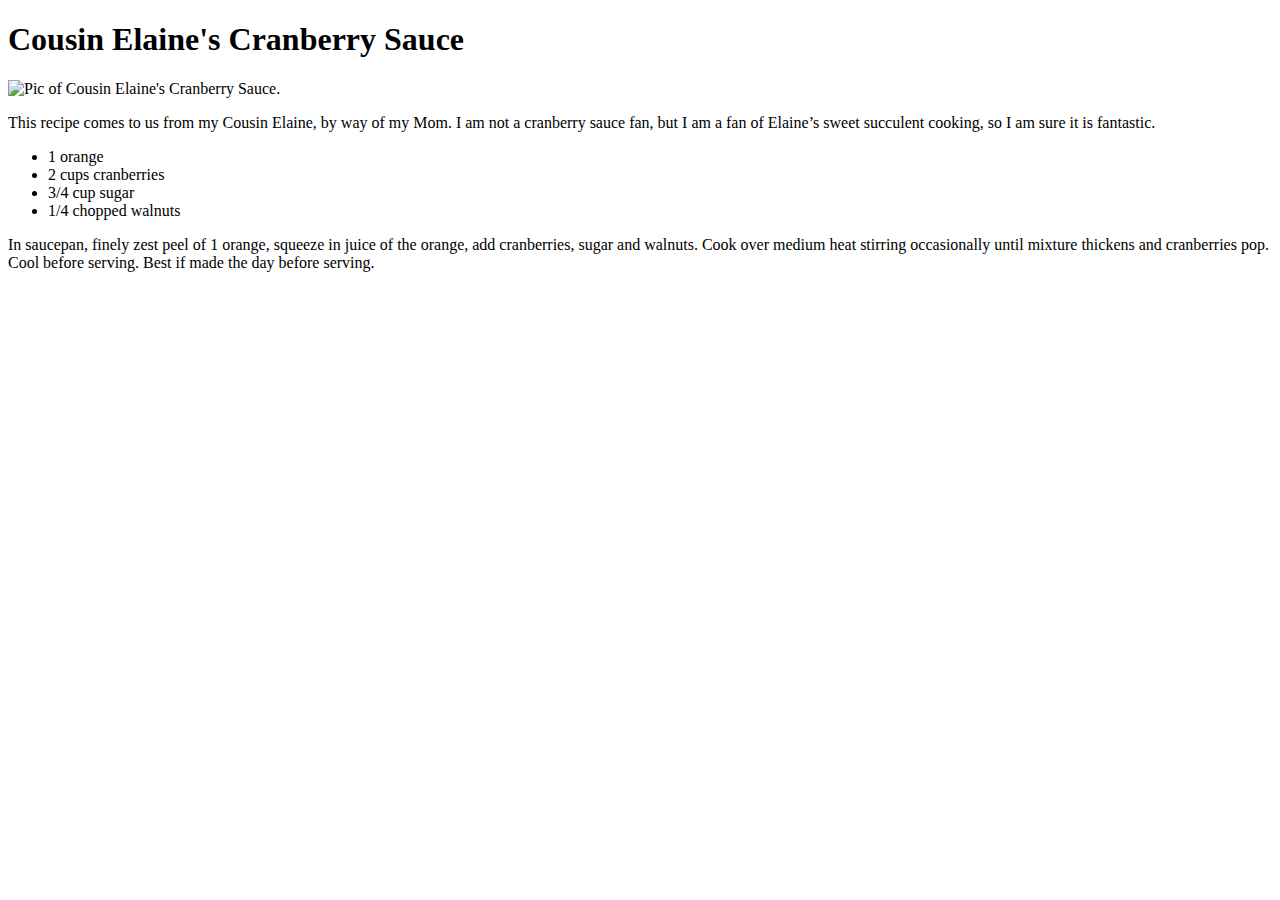
==== recipes/cranberry-sauce.html @ b6747618 "Getting Started" ====
<!DOCTYPE html>
<html lang="en">
<head>
    <meta charset="UTF-8">
    <meta name="viewport" content="width=device-width, initial-scale=1.0">
    <title>Document</title>
</head>
<body>
    <h1>Cousin Elaine's Cranberry Sauce</h1>
    <img src="https://redneckrecipes.files.wordpress.com/2022/11/cranberry_sauce.jpg?w=450" alt="Pic of Cousin Elaine's Cranberry Sauce.">
    <p>
        This recipe comes to us from my Cousin Elaine, by way of my Mom. I am not a cranberry sauce fan, but I am a fan of Elaine’s sweet succulent cooking, so I am sure it is fantastic.
    </p>
    <ul>
        <li>1 orange</li>
        <li>2 cups cranberries</li>
        <li>3/4 cup sugar</li>
        <li>1/4 chopped walnuts</li>
    </ul>

    <p>In saucepan, finely zest peel of 1 orange, squeeze in juice of the orange, add cranberries, sugar and walnuts. Cook over medium heat stirring occasionally until mixture thickens and cranberries pop. Cool before serving. Best if made the day before serving.</p>

</body>
</html>
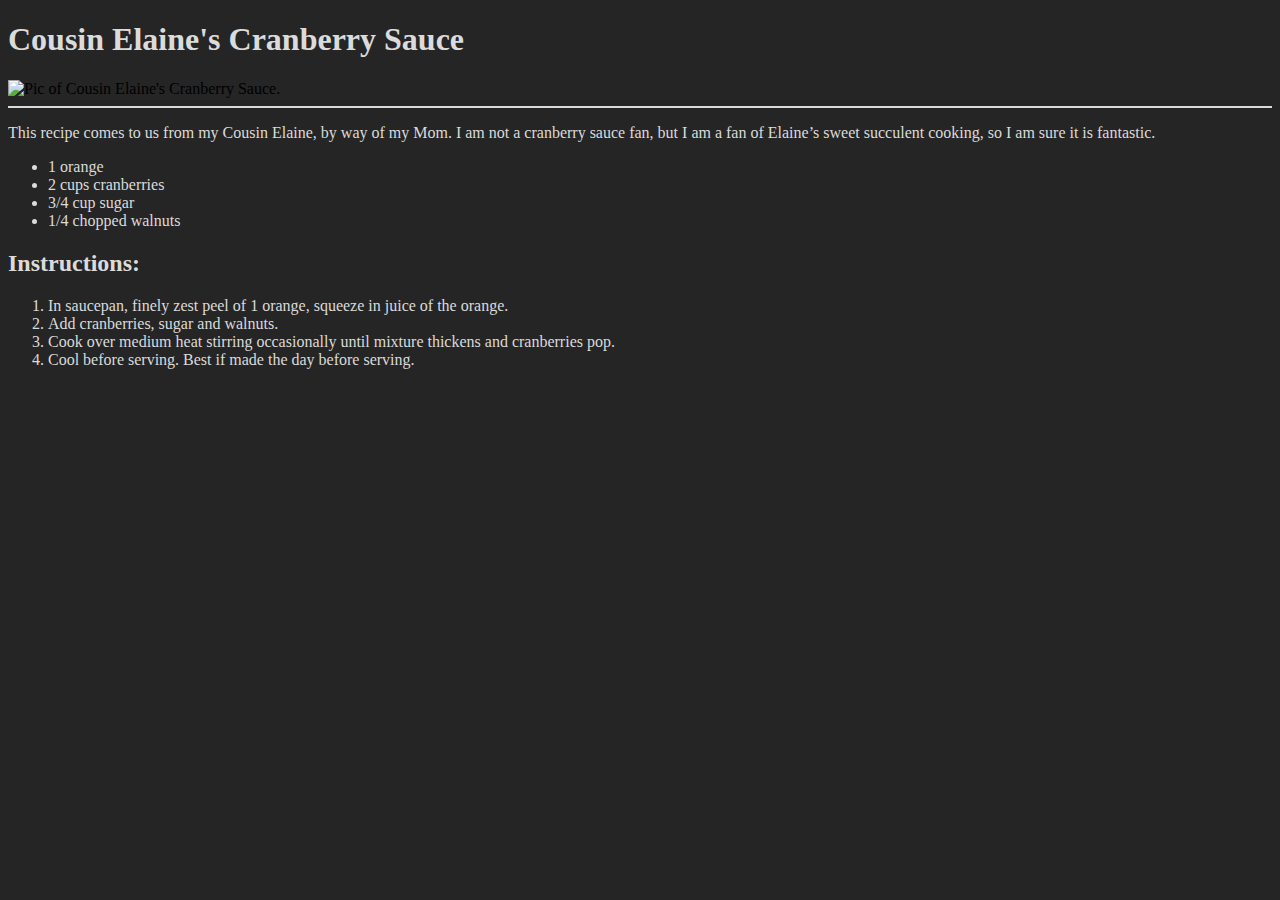
==== commit 13936131: "Finished Lesson 1" ====
--- a/recipes/cranberry-sauce.html
+++ b/recipes/cranberry-sauce.html
@@ -3,22 +3,30 @@
 <head>
     <meta charset="UTF-8">
     <meta name="viewport" content="width=device-width, initial-scale=1.0">
+    <link rel="stylesheet" href="/style.css">
     <title>Document</title>
 </head>
 <body>
     <h1>Cousin Elaine's Cranberry Sauce</h1>
     <img src="https://redneckrecipes.files.wordpress.com/2022/11/cranberry_sauce.jpg?w=450" alt="Pic of Cousin Elaine's Cranberry Sauce.">
-    <p>
-        This recipe comes to us from my Cousin Elaine, by way of my Mom. I am not a cranberry sauce fan, but I am a fan of Elaine’s sweet succulent cooking, so I am sure it is fantastic.
-    </p>
+    <hr>
+    <p>This recipe comes to us from my Cousin Elaine, by way of my Mom. I am not a cranberry sauce fan, but I am a fan of Elaine’s sweet succulent cooking, so I am sure it is fantastic.</p>
     <ul>
         <li>1 orange</li>
         <li>2 cups cranberries</li>
         <li>3/4 cup sugar</li>
         <li>1/4 chopped walnuts</li>
     </ul>
-
-    <p>In saucepan, finely zest peel of 1 orange, squeeze in juice of the orange, add cranberries, sugar and walnuts. Cook over medium heat stirring occasionally until mixture thickens and cranberries pop. Cool before serving. Best if made the day before serving.</p>
-
+    <h2>Instructions:</h2>
+    <ol>
+        <li>In saucepan, finely zest peel of 1 orange, squeeze in juice of the orange. </li>
+        <li>Add cranberries, sugar and walnuts.</li>
+        <li>Cook over medium heat stirring occasionally until mixture thickens and cranberries pop.</li>
+        <li>Cool before serving. Best if made the day before serving.</li>
+    </ol>
+    
+     
+    
+    
 </body>
 </html>--- a/style.css
+++ b/style.css
@@ -0,0 +1,10 @@
+/* Added because flashbangable white background hurt my eyeballs*/
+body{
+    background-color:#252525;
+}
+p, h1, h2, li{
+    color:#dbdbdb;
+}
+hr{
+    border: 1.5px solid #dbdbdb;
+}